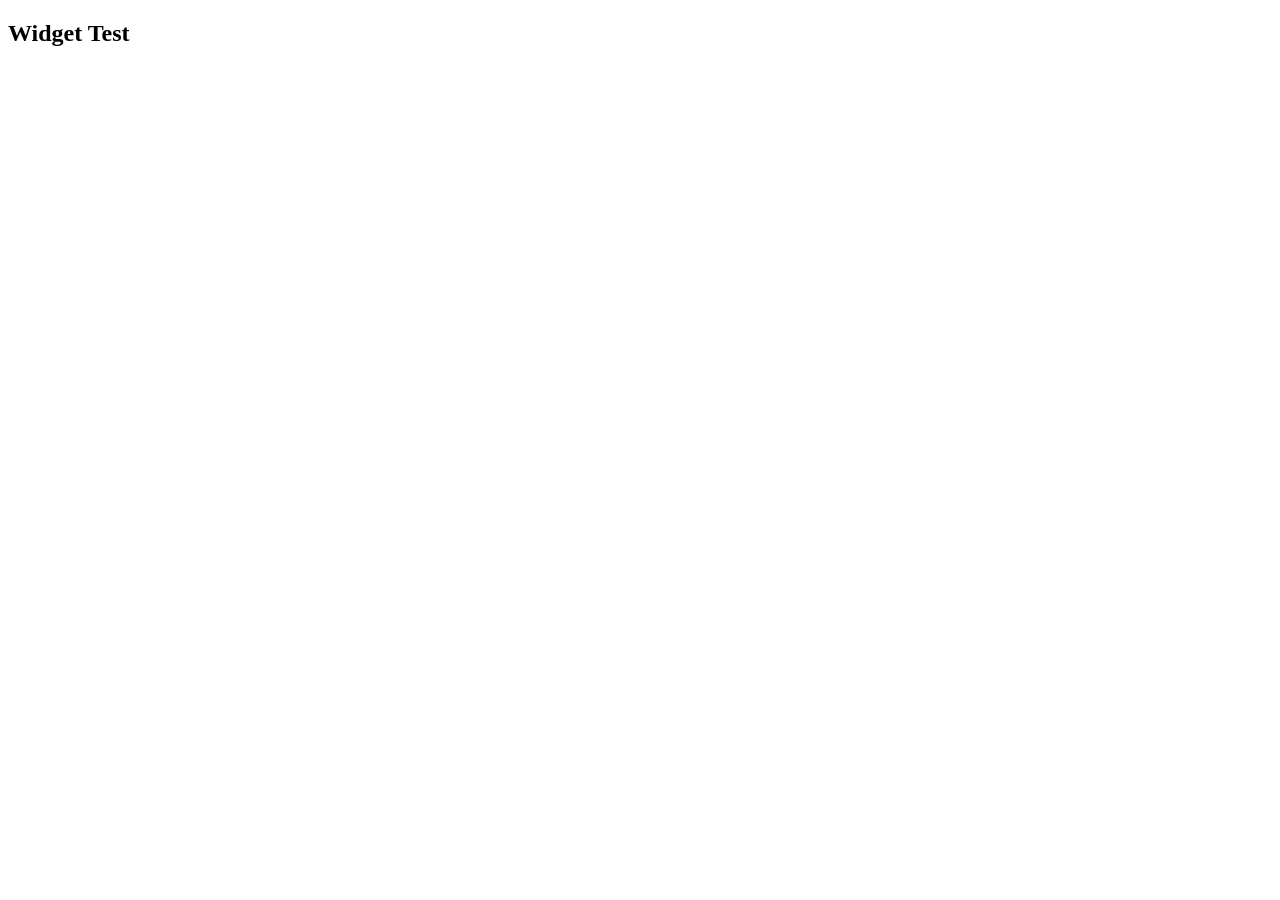
==== index.html @ 7ea2a3f2 "Modify script tags in index.html Updated script source to use local require.min.js and added data-ma" ====
<!DOCTYPE html>
<html>
<head>
    <title>Test Widget</title>
</head>
<body>

<h2>Widget Test</h2>

<script>
alert("SCRIPT RUNNING--");
console.log("SCRIPT RUNNING--");
</script>

<script src="require.min.js" data-main="main"></script>


</body>
</html>
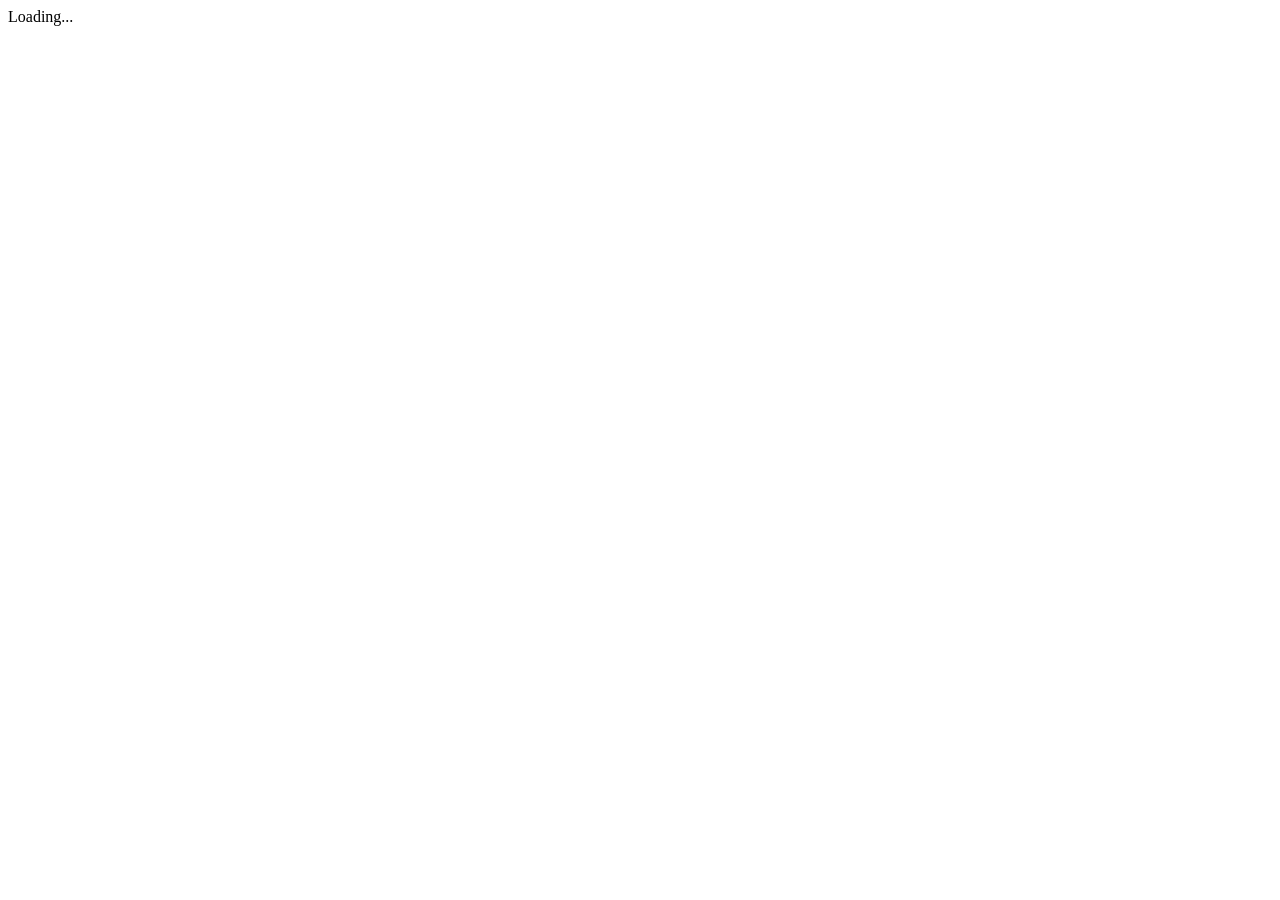
==== commit e5bcf8ee: "Revise index.html for new widget layout Updated HTML structure and included a meta tag." ====
--- a/index.html
+++ b/index.html
@@ -1,19 +1,12 @@
 <!DOCTYPE html>
 <html>
 <head>
-    <title>Test Widget</title>
+    <meta charset="utf-8">
+    <title>My Widget</title>
 </head>
 <body>
+    <div id="content">Loading...</div>
 
-<h2>Widget Test</h2>
-
-<script>
-alert("SCRIPT RUNNING--");
-console.log("SCRIPT RUNNING--");
-</script>
-
-<script src="require.min.js" data-main="main"></script>
-
-
+    <script src="main.js"></script>
 </body>
 </html>
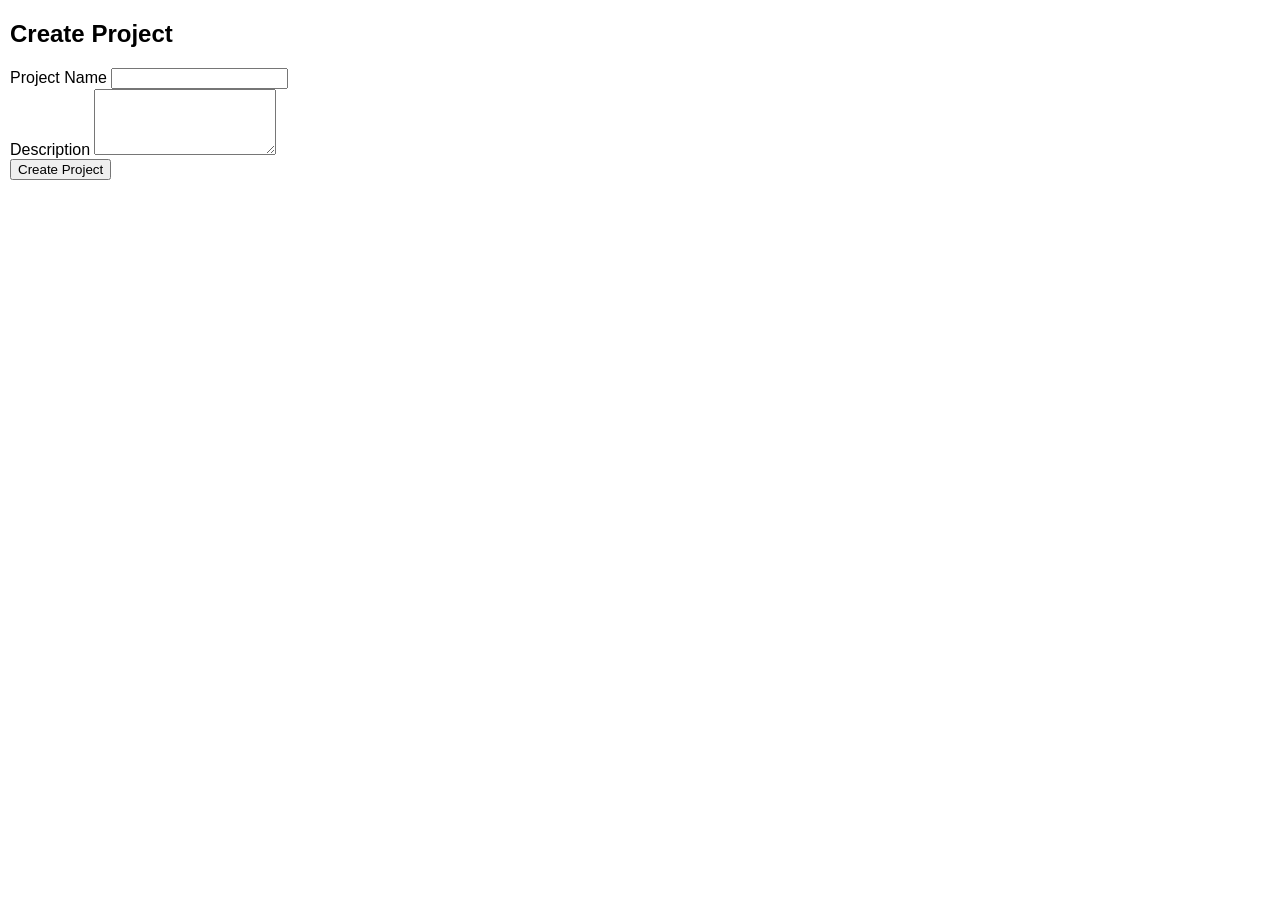
==== commit 24efaae8: "Revamp index.html for project creation form Updated the HTML structure to include a project creation" ====
--- a/index.html
+++ b/index.html
@@ -1,12 +1,34 @@
 <!DOCTYPE html>
 <html>
 <head>
-    <meta charset="utf-8">
-    <title>My Widget</title>
+    <meta charset="UTF-8">
+    <title>Create Project</title>
+
+    <link rel="stylesheet" href="style.css">
 </head>
 <body>
-    <div id="content">Loading...</div>
+
+    <div class="form-container">
+        <h2>Create Project</h2>
+
+        <div class="field">
+            <label for="projectName">Project Name</label>
+            <input type="text" id="projectName">
+        </div>
+
+        <div class="field">
+            <label for="description">Description</label>
+            <textarea id="description" rows="4"></textarea>
+        </div>
+
+        <button id="createBtn" class="btn">
+            Create Project
+        </button>
+
+        <div id="result" class="result"></div>
+    </div>
 
     <script src="main.js"></script>
+
 </body>
 </html>
--- a/style.css
+++ b/style.css
@@ -0,0 +1,23 @@
+body
+{
+    font-family: Arial, sans-serif;
+    margin: 10px;
+}
+
+table
+{
+    width: 100%;
+    border-collapse: collapse;
+}
+
+th
+{
+    background-color: #005686;
+    color: white;
+}
+
+th, td
+{
+    border: 1px solid #ccc;
+    padding: 6px;
+}
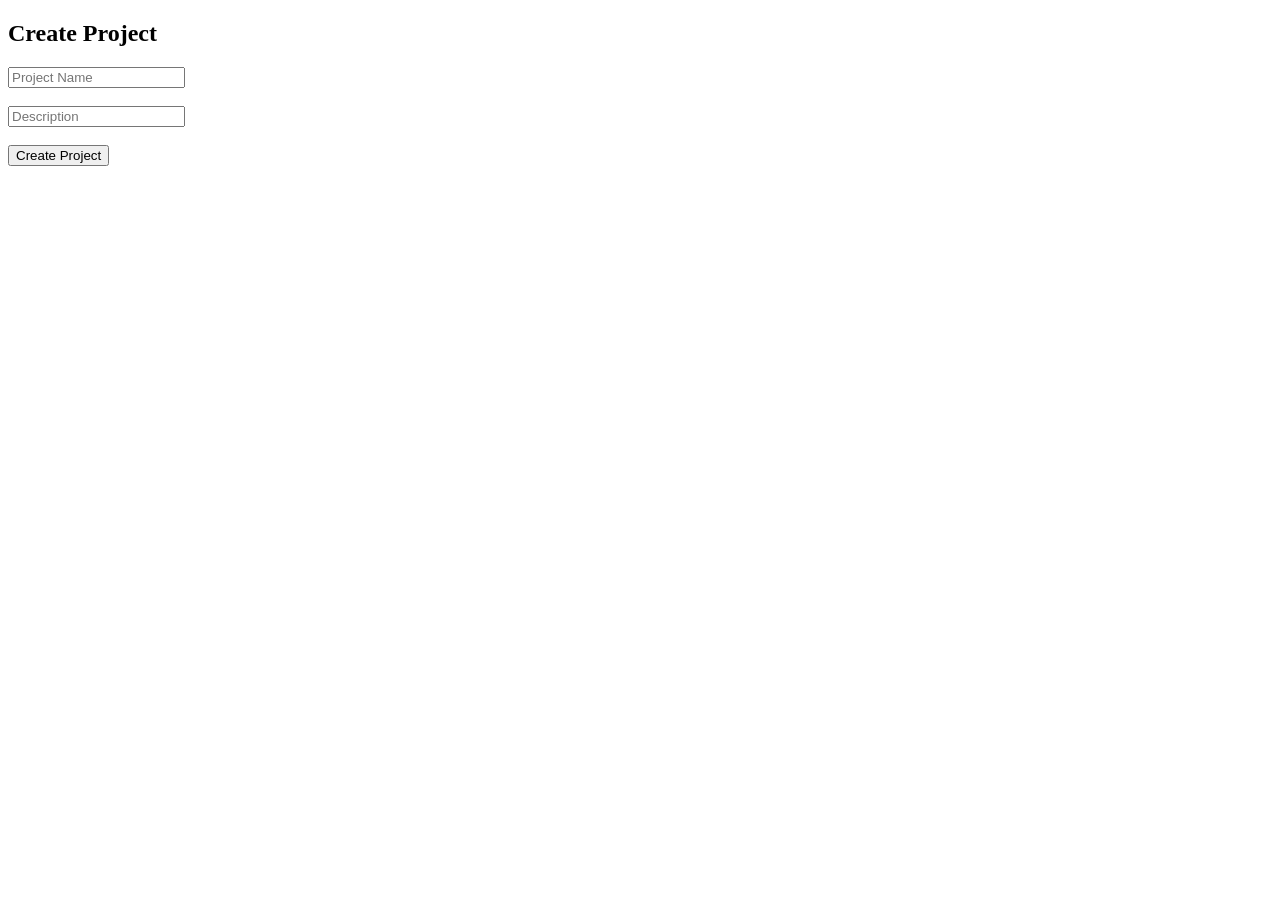
==== commit 96d9054b: "Refactor index.html structure and elements" ====
--- a/index.html
+++ b/index.html
@@ -1,32 +1,22 @@
 <!DOCTYPE html>
 <html>
 <head>
-    <meta charset="UTF-8">
     <title>Create Project</title>
+</head>
 
-    <link rel="stylesheet" href="style.css">
-</head>
 <body>
 
-    <div class="form-container">
-        <h2>Create Project</h2>
+    <h2>Create Project</h2>
 
-        <div class="field">
-            <label for="projectName">Project Name</label>
-            <input type="text" id="projectName">
-        </div>
+    <input type="text" id="projectName" placeholder="Project Name" />
+    <br><br>
 
-        <div class="field">
-            <label for="description">Description</label>
-            <textarea id="description" rows="4"></textarea>
-        </div>
+    <input type="text" id="projectDescription" placeholder="Description" />
+    <br><br>
 
-        <button id="createBtn" class="btn">
-            Create Project
-        </button>
+    <button id="createBtn">Create Project</button>
 
-        <div id="result" class="result"></div>
-    </div>
+    <p id="result"></p>
 
     <script src="main.js"></script>
 
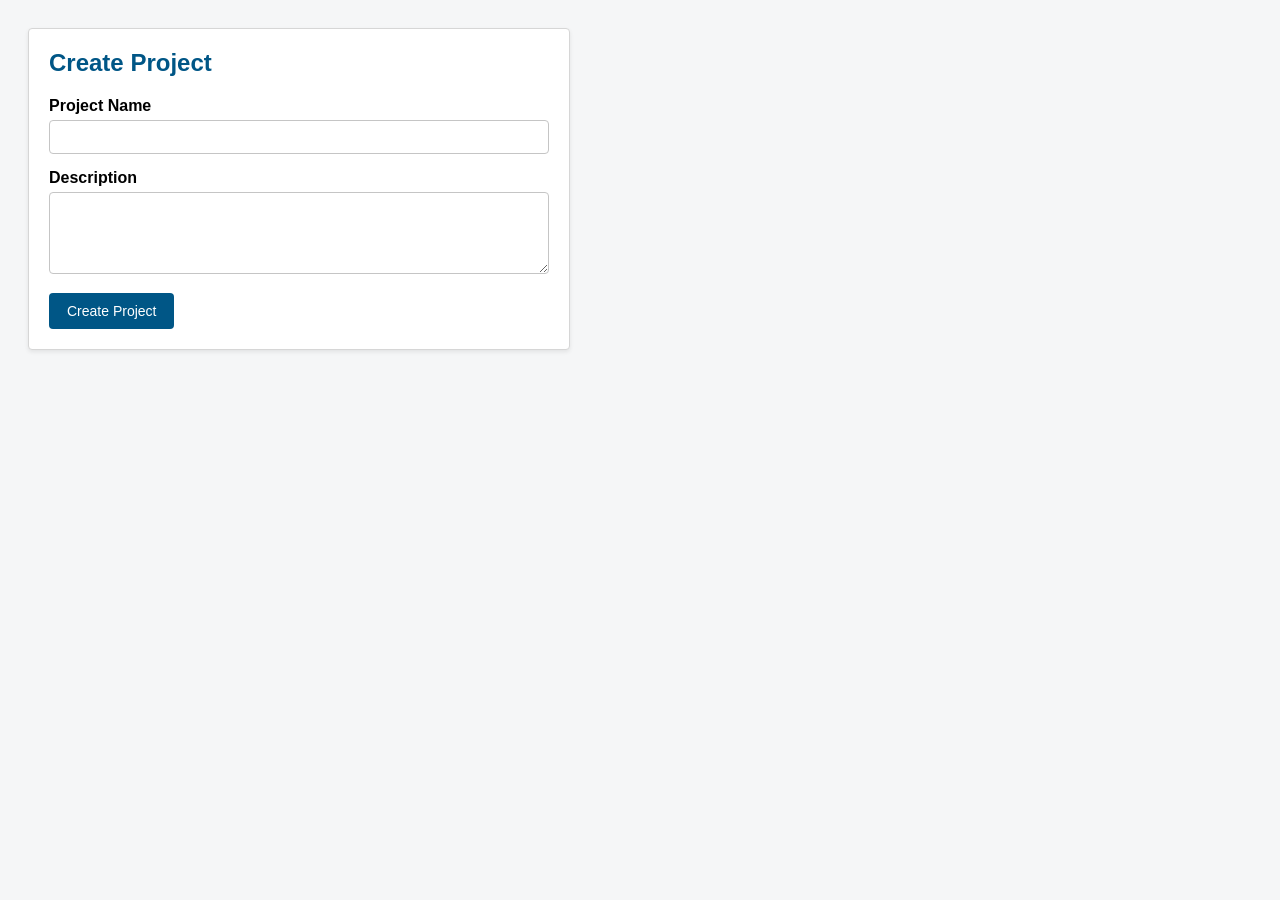
==== commit ddc1c4c8: "Revamp project creation form layout and styling Updated the HTML structure for the project creation " ====
--- a/index.html
+++ b/index.html
@@ -1,22 +1,32 @@
 <!DOCTYPE html>
 <html>
 <head>
+    <meta charset="UTF-8">
     <title>Create Project</title>
+
+    <link rel="stylesheet" href="style.css">
 </head>
-
 <body>
 
-    <h2>Create Project</h2>
+    <div class="form-container">
+        <h2>Create Project</h2>
 
-    <input type="text" id="projectName" placeholder="Project Name" />
-    <br><br>
+        <div class="field">
+            <label for="projectName">Project Name</label>
+            <input type="text" id="projectName">
+        </div>
 
-    <input type="text" id="projectDescription" placeholder="Description" />
-    <br><br>
+        <div class="field">
+            <label for="description">Description</label>
+            <textarea id="description" rows="4"></textarea>
+        </div>
 
-    <button id="createBtn">Create Project</button>
+        <button id="createBtn" class="btn">
+            Create Project
+        </button>
 
-    <p id="result"></p>
+        <div id="result" class="result"></div>
+    </div>
 
     <script src="main.js"></script>
 
--- a/style.css
+++ b/style.css
@@ -0,0 +1,68 @@
+body {
+    font-family: Arial, sans-serif;
+    background-color: #f5f6f7;
+    padding: 20px;
+}
+
+.form-container {
+    max-width: 500px;
+    background: #ffffff;
+    padding: 20px;
+    border: 1px solid #d6d6d6;
+    border-radius: 4px;
+    box-shadow: 0 2px 4px rgba(0, 0, 0, 0.08);
+}
+
+.form-container h2 {
+    margin-top: 0;
+    color: #005686;
+}
+
+.field {
+    margin-bottom: 15px;
+}
+
+.field label {
+    display: block;
+    font-weight: 600;
+    margin-bottom: 5px;
+}
+
+.field input,
+.field textarea {
+    width: 100%;
+    padding: 8px;
+    border: 1px solid #c5c5c5;
+    border-radius: 4px;
+    box-sizing: border-box;
+    font-size: 14px;
+}
+
+.field input:focus,
+.field textarea:focus {
+    outline: none;
+    border-color: #005686;
+}
+
+.btn {
+    background-color: #005686;
+    color: white;
+    border: none;
+    padding: 10px 18px;
+    border-radius: 4px;
+    cursor: pointer;
+    font-size: 14px;
+}
+
+.btn:hover {
+    background-color: #00446a;
+}
+
+.result {
+    display: none;
+    margin-top: 20px;
+    padding: 12px;
+    border: 1px solid #bcd7f2;
+    background-color: #eef6ff;
+    border-radius: 4px;
+}
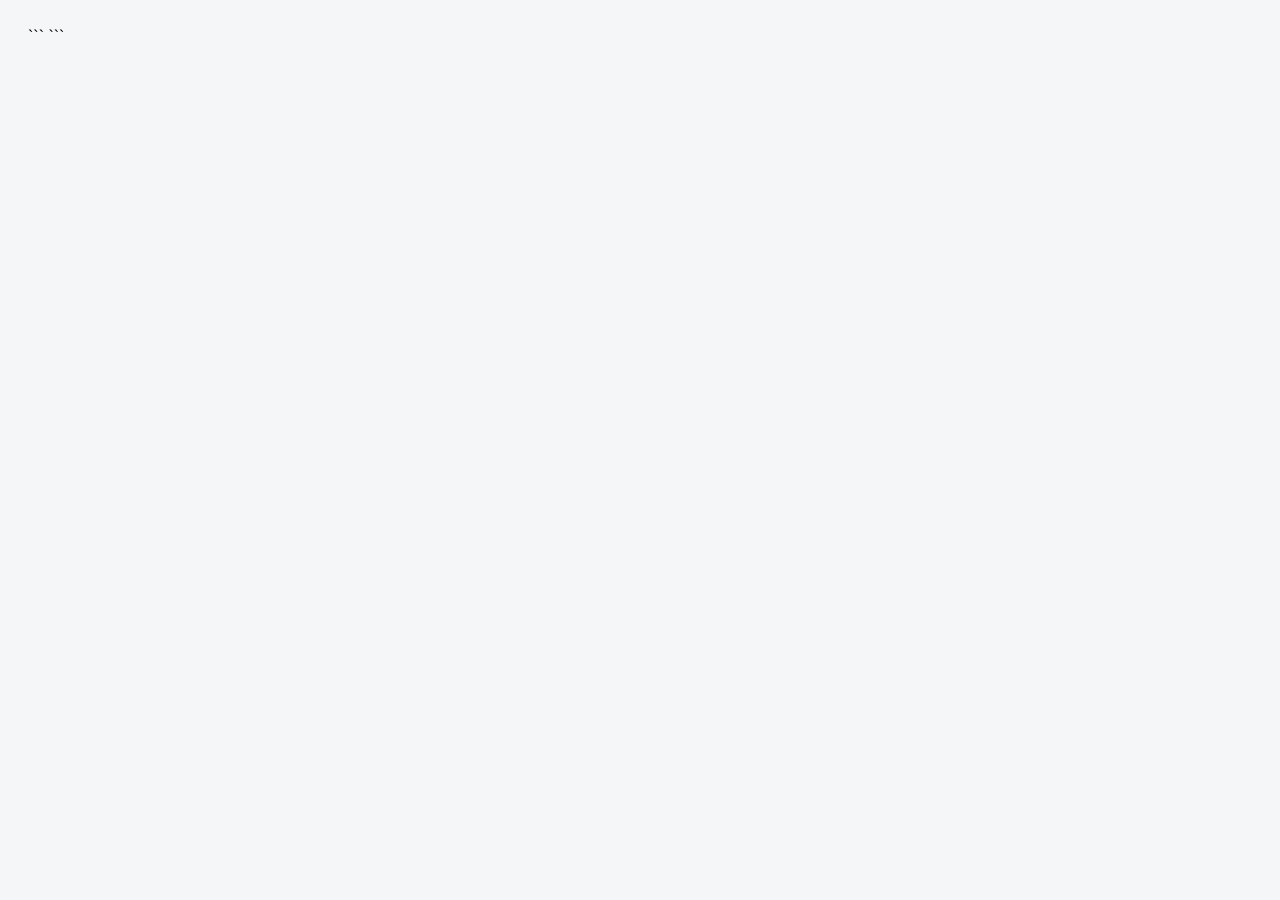
==== commit 8589ecb8: "Refactor index.html to use XHTML format" ====
--- a/index.html
+++ b/index.html
@@ -1,34 +1,72 @@
-<!DOCTYPE html>
-<html>
+<?xml version="1.0" encoding="utf-8"?>
+
+<!DOCTYPE html PUBLIC "-//W3C//DTD XHTML 1.0 Strict//EN"
+"http://www.w3.org/TR/xhtml1/DTD/xhtml1-strict.dtd">
+
+<html xmlns="http://www.w3.org/1999/xhtml"
+      xmlns:widget="http://www.netvibes.com/ns/">
+
 <head>
-    <meta charset="UTF-8">
-    <title>Create Project</title>
 
-    <link rel="stylesheet" href="style.css">
+```
+<meta charset="UTF-8"/>
+<title>Create Project</title>
+
+<link rel="stylesheet" type="text/css" href="style.css"/>
+
+<script type="text/javascript">
+
+    widget.addEvent("onLoad", function () {
+
+        var html =
+            '<div class="form-container">' +
+                '<h2>Create Project</h2>' +
+
+                '<div class="field">' +
+                    '<label for="projectName">Project Name</label>' +
+                    '<input type="text" id="projectName"/>' +
+                '</div>' +
+
+                '<div class="field">' +
+                    '<label for="description">Description</label>' +
+                    '<textarea id="description" rows="4"></textarea>' +
+                '</div>' +
+
+                '<button id="createBtn" class="btn">' +
+                    'Create Project' +
+                '</button>' +
+
+                '<div id="result" class="result"></div>' +
+            '</div>';
+
+        widget.body.innerHTML = html;
+
+        if (typeof initializeWidget === "function") {
+            initializeWidget();
+        }
+
+    });
+
+    widget.addEvent("onRefresh", function () {
+        console.log("Widget refreshed");
+    });
+
+    widget.addEvent("onResize", function () {
+        console.log("Widget resized");
+    });
+
+    widget.addEvent("onViewChange", function (viewMode) {
+        console.log("View Mode:", viewMode);
+    });
+
+</script>
+
+<script type="text/javascript" src="main.js"></script>
+```
+
 </head>
+
 <body>
+</body>
 
-    <div class="form-container">
-        <h2>Create Project</h2>
-
-        <div class="field">
-            <label for="projectName">Project Name</label>
-            <input type="text" id="projectName">
-        </div>
-
-        <div class="field">
-            <label for="description">Description</label>
-            <textarea id="description" rows="4"></textarea>
-        </div>
-
-        <button id="createBtn" class="btn">
-            Create Project
-        </button>
-
-        <div id="result" class="result"></div>
-    </div>
-
-    <script src="main.js"></script>
-
-</body>
 </html>
